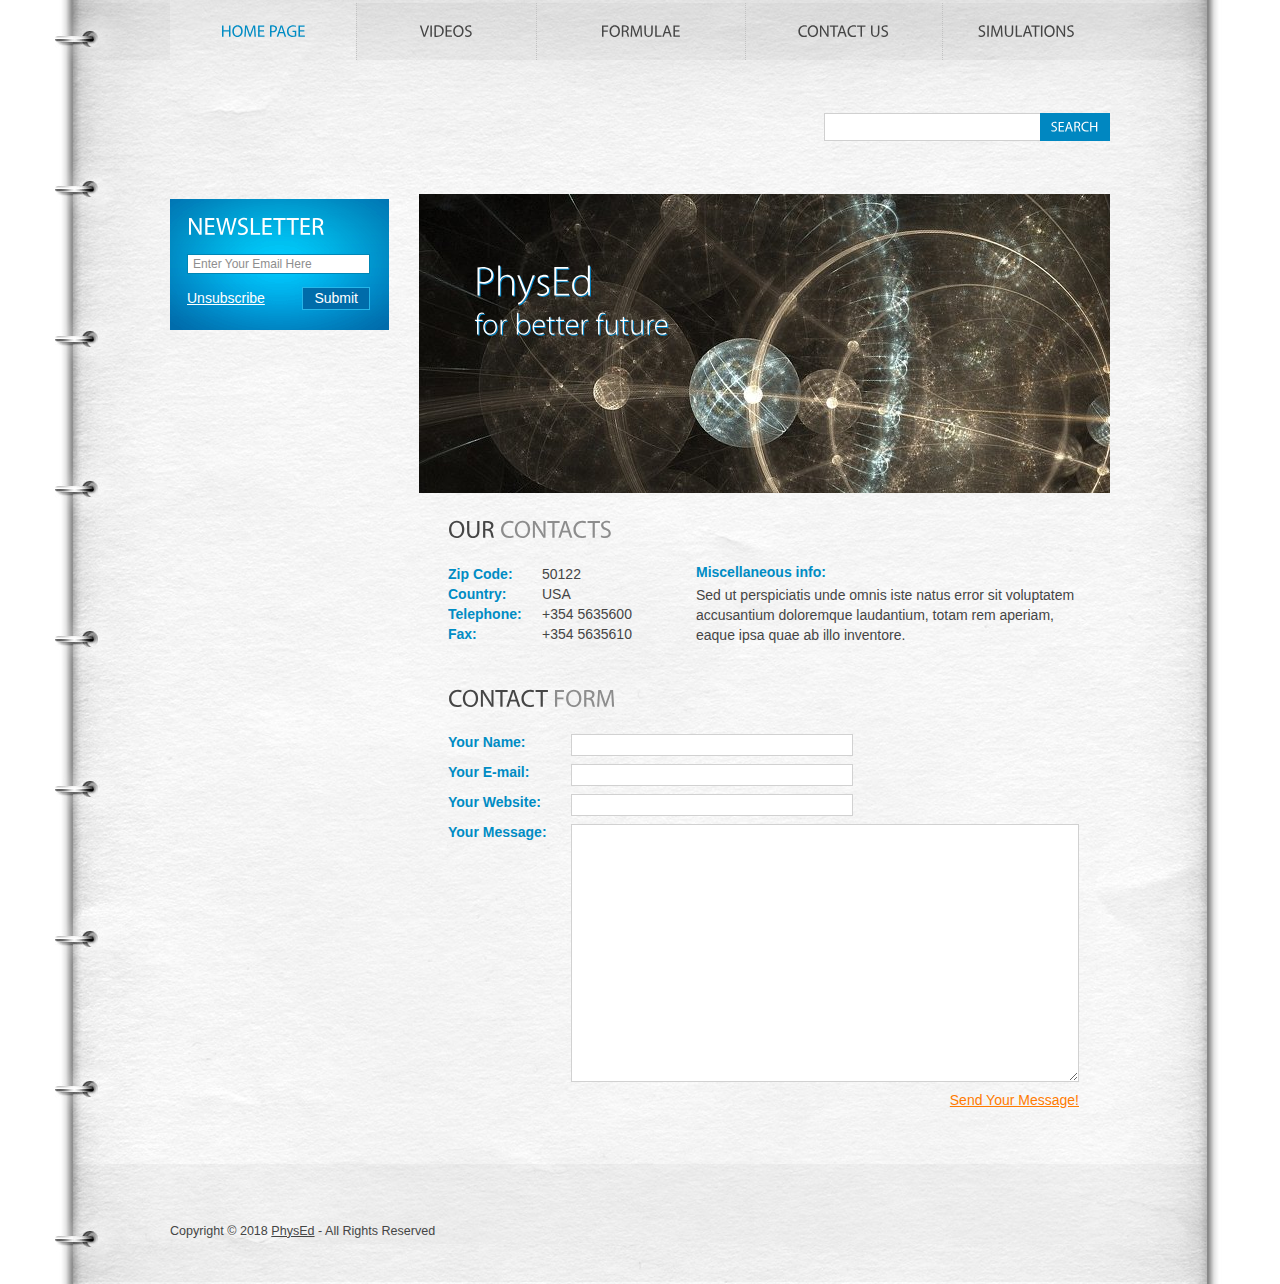
==== contact-us.html @ 0e6ddd97 "initial Commit" ====
<!DOCTYPE html>
<html lang="en">
<head>
<title>Contact Us</title>
<meta charset="utf-8">
<link rel="stylesheet" href="css/reset.css" type="text/css" media="all">
<link rel="stylesheet" href="css/style.css" type="text/css" media="all">
<script type="text/javascript" src="js/jquery-1.4.2.min.js" ></script>
<script type="text/javascript" src="js/cufon-yui.js"></script>
<script type="text/javascript" src="js/cufon-replace.js"></script>
<script type="text/javascript" src="js/Myriad_Pro_300.font.js"></script>
<script type="text/javascript" src="js/Myriad_Pro_400.font.js"></script>
<script type="text/javascript" src="js/script.js"></script>
<!--[if lt IE 7]>
<link rel="stylesheet" href="css/ie6.css" type="text/css" media="screen">
<script type="text/javascript" src="js/ie_png.js"></script>
<script type="text/javascript">ie_png.fix('.png, footer, header nav ul li a, .nav-bg, .list li img');</script>
<![endif]-->
<!--[if lt IE 9]><script type="text/javascript" src="js/html5.js"></script><![endif]-->
</head>
<body id="page5">
<!-- START PAGE SOURCE -->
<div class="wrap">
  <header>
    <div class="container">
      <nav>
        <ul>
           <li class="current"><a href="index.html" class="m1">Home Page</a></li>
          <li><a href="videos.html" class="m2">Videos</a></li>
          <li><a href="formulae.html" class="m3">Formulae</a></li>
          <li><a href="contact-us.html" class="m4">Contact Us</a></li>
          <li class="last"><a href="sims.html" class="m5">Simulations</a></li>
        </ul>
      </nav>
      <form action="#" id="search-form">
        <fieldset>
          <div class="rowElem">
            <input type="text">
            <a href="#">Search</a></div>
        </fieldset>
      </form>
    </div>
  </header>
  <div class="container">
    <aside>
      <form action="#" id="newsletter-form">
        <fieldset>
          <div class="rowElem">
            <h2>Newsletter</h2>
            <input type="email" value="Enter Your Email Here" onFocus="if(this.value=='Enter Your Email Here'){this.value=''}" onBlur="if(this.value==''){this.value='Enter Your Email Here'}" >
            <div class="clear"><a href="#" class="fleft">Unsubscribe</a><a href="#" class="fright">Submit</a></div>
          </div>
        </fieldset>
      </form>
    </aside>
    <section id="content">
      <div id="banner">
        <h2><span>PhysEd <span>for better future</span></span></h2>
      </div>
      <div class="inside">
        <h2>Our <span>Contacts</span></h2>
        <div class="address">
          <address>
          <strong>Zip Code:</strong>50122<br>
          <strong>Country:</strong>USA<br>
          <strong>Telephone:</strong>+354 5635600<br>
          <strong>Fax:</strong>+354 5635610
          </address>
          <div class="extra-wrap">
            <h4>Miscellaneous info:</h4>
            <p>Sed ut perspiciatis unde omnis iste natus error sit voluptatem accusantium doloremque laudantium, totam rem aperiam, eaque ipsa quae ab illo inventore.</p>
          </div>
        </div>
        <h2>Contact <span>Form</span></h2>
        <form id="contacts-form" action="#">
          <fieldset>
            <div class="field">
              <label>Your Name:</label>
              <input type="text" value=""/>
            </div>
            <div class="field">
              <label>Your E-mail:</label>
              <input type="email" value=""/>
            </div>
            <div class="field">
              <label>Your Website:</label>
              <input type="text" value=""/>
            </div>
            <div class="field extra">
              <label>Your Message:</label>
              <textarea cols="1" rows="1"></textarea>
            </div>
            <div class="alignright"><a href="#">Send Your Message!</a></div>
          </fieldset>
        </form>
      </div>
    </section>
  </div>
</div>
<footer>
  <div class="footerlink">
    <p class="lf">Copyright &copy; 2018 <a href="#">PhysEd</a> - All Rights Reserved</p>
    <div style="clear:both;"></div>
  </div>
</footer>
<script type="text/javascript"> Cufon.now(); </script>
<!-- END PAGE SOURCE -->
</body>
</html>
---- css/style.css ----
article, aside, audio, canvas, command, datalist, details, embed, figcaption, figure, footer, header, hgroup, keygen, meter, nav, output, progress, section, source, video {
	display:block;
}
mark, rp, rt, ruby, summary, time {
	display:inline;
}
body {
	background:#fff;
	font-family:Arial, Helvetica, sans-serif;
	font-size:100%;
	line-height:1em;
	color:#454545;
}
html {
	min-width:940px;
}
html, body {
	height:100%;
}
.container {
	margin:0 auto;
	width:940px;
	overflow:hidden;
	font-size:.875em;
	padding-bottom:176px;
}
header {
	background:url(../images/header-bg.jpg) no-repeat center top;
	min-width:940px;
}
header .container {
	height:194px;
	position:relative;
	padding:0;
}
section#content {
	float:left;
	width:691px;
}
aside {
	width:219px;
	float:left;
	margin-right:30px;
	padding:5px 0 0 0;
}
.fleft {
	float:left;
}
.fright {
	float:right;
}
.clear {
	clear:both;
}
.col-1, .col-2, .col-3 {
	float:left;
}
.alignright {
	text-align:right;
}
.aligncenter {
	text-align:center;
}
.wrapper {
	width:100%;
	overflow:hidden;
}
.wrap {
	height:auto !important;
	height:100%;
	min-height:100%;
	background:url(../images/tail-middle.jpg) repeat-y center 194px;
	min-width:940px;
}
input, select, textarea {
	font-family:Arial, Helvetica, sans-serif;
	font-size:1em;
	vertical-align:middle;
	font-weight:normal;
}
fieldset {
	border:0;
}
.categories {
	padding-bottom:37px;
}
.categories li {
	font-weight:bold;
	font-size:.857em;
	padding-bottom:8px;
	margin-bottom:6px;
	background:url(../images/divider1.gif) repeat-x left bottom;
}
.categories li.last {
	background:none;
	padding:0;
	margin:0;
}
.categories li span {
	display:block;
	padding-left:15px;
	height:1%;
	background:url(../images/marker.gif) no-repeat left 5px;
}
.categories li a {
	text-decoration:none;
	color:#008cc4;
}
.categories li a:hover {
	color:#ff7b01;
}
.news {
	margin-top:-25px;
}
.news li {
	padding-top:25px;
	line-height:1.429em;
}
.news li strong {
	font-size:.857em;
	color:#454545;
	display:block;
	padding-bottom:3px;
}
.news li a {
	color:#008cc4;
	text-decoration:none;
	font-weight:bold;
}
.articles {
	margin-top:-18px;
}
.articles li {
	width:100%;
	overflow:hidden;
	vertical-align:top;
	line-height:1.429em;
	padding-top:18px;
}
.articles li img {
	float:left;
	margin-right:22px;
}
.sitemap {
	padding-bottom:15px;
}
.sitemap li {
	padding:0 0 5px 16px;
	background:url(../images/marker1.gif) no-repeat left 5px;
}
.sitemap li ul {
	padding-top:5px;
	margin-bottom:-5px;
}
.list {
	width:100%;
	overflow:hidden;
	padding-bottom:40px;
}
.list li {
	float:left;
	width:175px;
	margin-right:53px;
}
.list li.last {
	margin:0;
}
.list li span {
	display:block;
	text-align:center;
}
.list li h4 {
	padding-top:20px;
}
.list li p {
	margin:0;
}
.img-box {
	width:100%;
	overflow:hidden;
	padding-bottom:20px;
	line-height:1.429em;
}
.img-box img {
	float:left;
	margin:0 20px 0 0;
}
.extra-wrap {
	overflow:hidden;
}
p {
	margin-bottom:16px;
	line-height:1.429em;
}
.p0 {
	margin:0;
}
.address {
	width:100%;
	overflow:hidden;
	padding-bottom:40px;
}
.address address {
	font-style:normal;
	line-height:1.429em;
	float:left;
	width:248px;
}
.address address strong {
	color:#008cc4;
	width:94px !important;
	width:91px;
	float:left;
}
.address .extra-wrap {
	float:left;
	width:385px;
}
.address p {
	margin:0;
}
#banner {
	width:691px;
	height:299px;
	background:url(../images/ph.jpg) no-repeat left top;
}
#banner h2 {
	color:#fff;
	font-size:42px;
	text-transform:none;
	line-height:1.2em;
	padding:75px 0 0 55px;
	margin:0;
}
#banner h2 span {
	display:block;
	margin-top:-12px;
	color:#fff;
}
#banner h2 span span {
	font-size:30px;
	margin-top:-8px;
}
a {
	color:#ff7b01;
	outline:none;
}
a:hover {
	text-decoration:none;
}
h1 {
	text-indent:-9999px;
}
h1 a {
	width:473px;
	height:63px;
	position:absolute;
	left:0;
	top:104px;
	background:url(../images/logo.jpg) no-repeat left top;
}
h2 {
	font-size:24px;
	line-height:1.2em;
	text-transform:uppercase;
	margin-bottom:20px;
}
h2 span {
	color:#8d8d8d;
}
h3 {
	font-size:20px;
	line-height:1.2em;
	text-transform:uppercase;
	margin-bottom:15px;
}
h4 {
	font-size:1em;
	color:#008cc4;
	margin-bottom:5px;
}
h4 a {
	color:#008cc4;
	text-decoration:none;
}
h4 a:hover {
	color:#ff7b01;
}
.txt1 {
	color:#008cc4;
	font-weight:bold;
}
.link {
	position:absolute;
	right:0;
	top:159px;
}
header .nav-bg {
	background:no-repeat center top;
}
header nav {
	position:absolute;
	left:0;
	top:3px;
}
header nav ul li {
	float:left;
	font-size:16px;
	line-height:1.2em;
	text-transform:uppercase;
	padding-right:1px;
	background:url(../images/divider.gif) repeat-y right top;
}
header nav ul li.last {
	background:none;
	padding:0;
}
header nav ul li a {
	color:#454545;
	text-decoration:none;
	display:block;
	float:left;
	text-align:center;
	padding:18px 0 20px 0;
	background-repeat:no-repeat;
	background-position:left top;
}
header nav ul li.current a, header nav ul li a:hover {
	color:#008cc4;
}
header nav ul li a.m1 {
	width:186px;
}
header nav ul li.current a.m1 {
	background-image:url(../images/m1-act.jpg);
}
header nav ul li a.m2 {
	width:179px;
}
header nav ul li.current a.m2 {
	background-image:url(../images/m2-act.jpg);
}
header nav ul li a.m3 {
	width:208px;
}
header nav ul li.current a.m3 {
	background-image:url(../images/m3-act.jpg);
}
header nav ul li a.m4 {
	width:196px;
}
header nav ul li.current a.m4 {
	background-image:url(../images/m4-act.jpg);
}
header nav ul li.last {
	background:none;
	padding:0;
}
header nav ul li a.m5 {
	width:167px;
}
header nav ul li.current a.m5 {
	background-image:url(../images/m5-act.jpg);
}
#content .inside {
	padding:22px 20px 0 29px;
}
#content .inner_copy, #content .inner_copy a {
	border:0;
	float:right;
	background:#000;
	color:#ff7b01;
	width:100%;
	line-height:10px;
	font-size:10px;
	margin:-50% 0 0 0;
	padding:0;
}
#search-form .rowElem {
	height:28px;
	position:absolute;
	right:0;
	top:113px;
}
#search-form input {
	width:205px;
	background:#fff;
	padding:4px 5px 4px 5px;
	border:1px solid #d0d0d0;
	border-right:0;
	color:#454545;
	line-height:1.2em;
	float:left;
	height:18px;
}
#search-form a {
	text-transform:uppercase;
	color:#fff;
	text-decoration:none;
	float:left;
	background-color:#0087c1;
	padding:6px 11px 0 11px;
	height:22px;
}
#search-form a:hover {
	background-color:#47b6e5;
}
#newsletter-form {
	padding-bottom:45px;
}
#newsletter-form fieldset {
	background:url(../images/newsletter-bg.gif) no-repeat left top;
	width:219px;
	height:131px;
	overflow:hidden;
}
#newsletter-form .rowElem {
	padding:13px 19px 0 17px;
}
#newsletter-form input {
	border:1px solid #0086b5;
	background:#fff;
	color:#8e8e8e;
	font-size:.857em;
	padding:2px 5px 2px 5px;
	width:171px;
	margin-bottom:13px;
}
#newsletter-form h2 {
	color:#fff;
	margin-bottom:13px;
}
#newsletter-form a.fleft {
	color:#fff;
	position:relative;
	top:3px;
}
#newsletter-form a.fright {
	display:block;
	color:#fff;
	border:1px solid #26b6e8;
	text-decoration:none;
	background-color:#006caa;
	padding:2px 11px 3px 11px;
}
#newsletter-form a.fright:hover {
	border-color:#fff;
}
#contacts-form {
	clear:right;
	width:100%;
	overflow:hidden;
}
#contacts-form fieldset {
	border:none;
	float:left;
}
#contacts-form .field {
	clear:both;
	height:30px;
}
#contacts-form .field.extra {
	height:268px;
}
#contacts-form label {
	float:left;
	width:123px;
	font-weight:bold;
	color:#008cc4;
}
#contacts-form input {
	width:277px;
	padding:2px 0 2px 3px;
	border:1px solid #d1d1d1;
	color:#70635b;
}
#contacts-form textarea {
	width:503px;
	height:252px;
	padding:2px 0 2px 3px;
	border:1px solid #d1d1d1;
	color:#70635b;
	overflow:auto;
}
footer {
	background:url(../images/footer-bg.png) no-repeat center top;
	margin-top:-120px;
	min-width:940px;
}
footer .footerlink {
	margin:0 auto;
	width:940px;
	height:60px;
	padding-top:60px;
	color:#454545;
	font-size:.785em;
	line-height:1.429em;
}
.footerlink p {
	margin:0;
	padding:0;
	line-height:normal;
	white-space:nowrap;
	text-indent:inherit;
	color:#454545;
}
.footerlink a {
	color:#454545;
	font-weight:normal;
	margin:0;
	padding:0;
	border:none;
	text-decoration:underline;
	background-color:transparent;
}
.footerlink a:hover {
	color:#454545;
	background-color:transparent;
	text-decoration:none;
}
.footerlink .lf {
	float:left;
}
.footerlink .rf {
	float:right;
}
a {
	outline:none;
}
---- css/ie6.css ----
.extra-wrap {
	zoom:1;
}
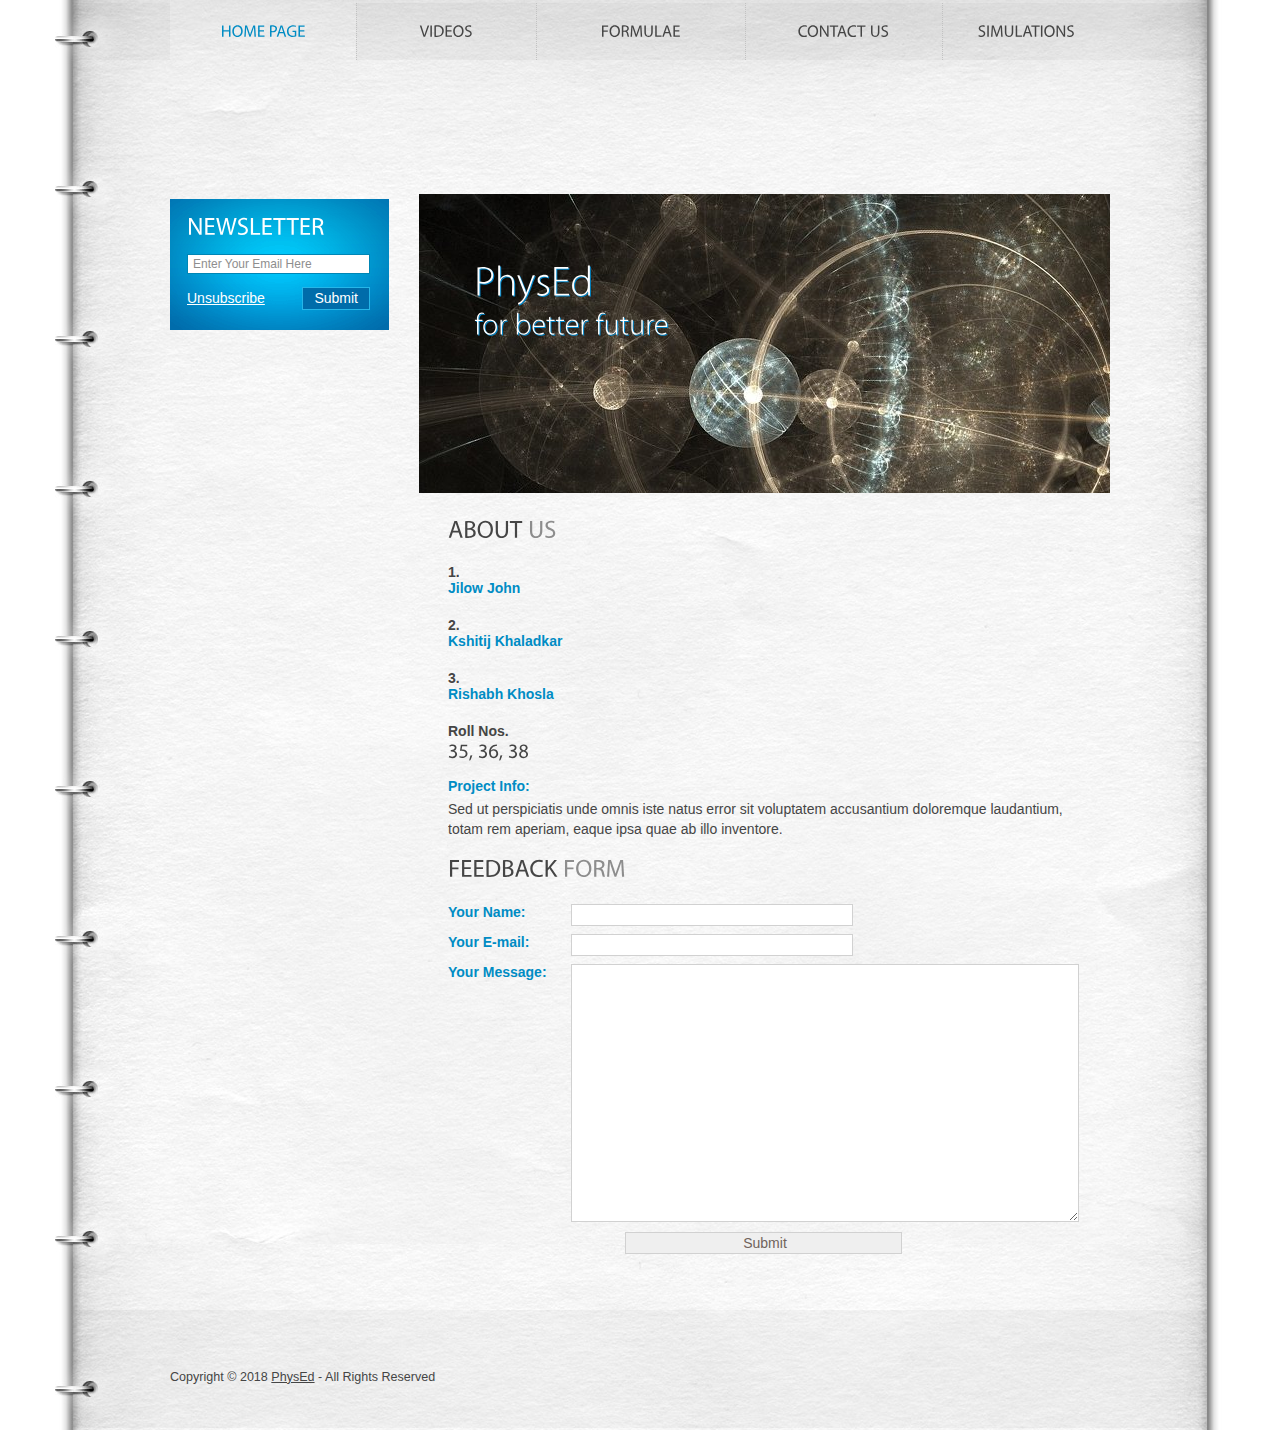
==== commit c3833b1c: "Third Commit" ====
--- a/contact-us.html
+++ b/contact-us.html
@@ -32,13 +32,6 @@
           <li class="last"><a href="sims.html" class="m5">Simulations</a></li>
         </ul>
       </nav>
-      <form action="#" id="search-form">
-        <fieldset>
-          <div class="rowElem">
-            <input type="text">
-            <a href="#">Search</a></div>
-        </fieldset>
-      </form>
     </div>
   </header>
   <div class="container">
@@ -58,39 +51,35 @@
         <h2><span>PhysEd <span>for better future</span></span></h2>
       </div>
       <div class="inside">
-        <h2>Our <span>Contacts</span></h2>
-        <div class="address">
-          <address>
-          <strong>Zip Code:</strong>50122<br>
-          <strong>Country:</strong>USA<br>
-          <strong>Telephone:</strong>+354 5635600<br>
-          <strong>Fax:</strong>+354 5635610
+        <h2>About <span>Us</span></h2>
+        <div class="members">
+          <members>
+          <strong>1.</strong><h4>Jilow John</h4><br>
+          <strong>2.</strong><h4>Kshitij Khaladkar</h4><br>
+          <strong>3.</strong><h4>Rishabh Khosla</h4><br>
+          <strong>Roll Nos.</strong><h3>35, 36, 38</h3>
           </address>
           <div class="extra-wrap">
-            <h4>Miscellaneous info:</h4>
+            <h4>Project Info:</h4>
             <p>Sed ut perspiciatis unde omnis iste natus error sit voluptatem accusantium doloremque laudantium, totam rem aperiam, eaque ipsa quae ab illo inventore.</p>
           </div>
         </div>
-        <h2>Contact <span>Form</span></h2>
-        <form id="contacts-form" action="#">
+        <h2>Feedback <span>Form</span></h2>
+        <form id="contacts-form" method="POST" action="connectivity-feedback.php">
           <fieldset>
             <div class="field">
               <label>Your Name:</label>
-              <input type="text" value=""/>
+              <input type="text" value="" name="name" />
             </div>
             <div class="field">
               <label>Your E-mail:</label>
-              <input type="email" value=""/>
-            </div>
-            <div class="field">
-              <label>Your Website:</label>
-              <input type="text" value=""/>
+              <input type="email" value="" name="email" />
             </div>
             <div class="field extra">
               <label>Your Message:</label>
-              <textarea cols="1" rows="1"></textarea>
+              <textarea cols="1" rows="1" name="feed"></textarea>
             </div>
-            <div class="alignright"><a href="#">Send Your Message!</a></div>
+            <div class="aligncenter"><input id="button" type="submit" name="submit" value="Submit"</div>
           </fieldset>
         </form>
       </div>
